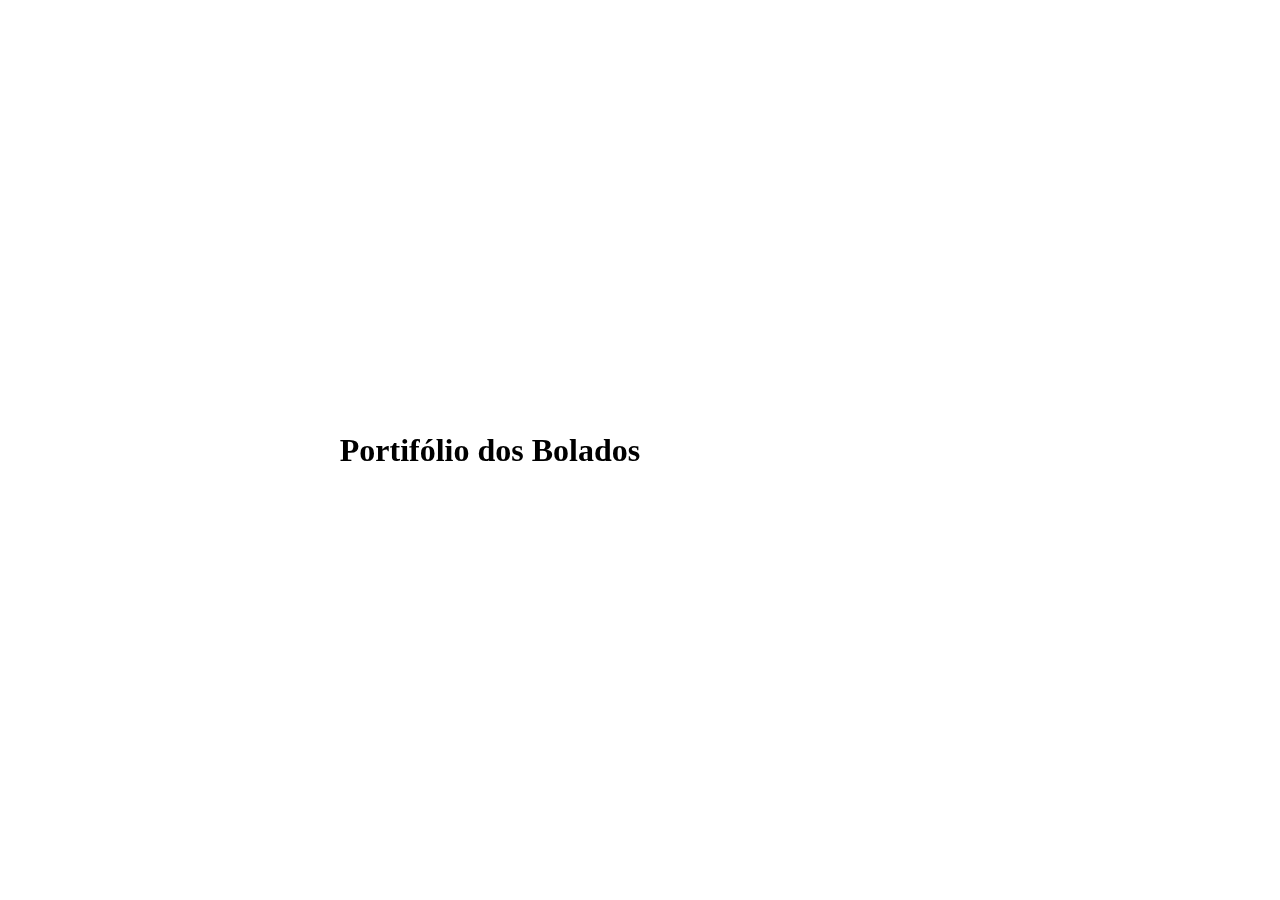
==== cursoJS/site portifolio/index.html @ d8a65c71 "update" ====
<!DOCTYPE html>
<html lang="en">
<head>
    <meta charset="UTF-8">
    <meta http-equiv="X-UA-Compatible" content="IE=edge">
    <meta name="viewport" content="width=device-width, initial-scale=1.0">
    <title>Nosso site</title>
    <style>
        body {
            margin: 0;
            padding: 0;
            font-family: "Big Shoulders Display", cursive;
            height: 100px;
        }
        .vid{
            width: 100%;
            height: 100%;
            overflow: hidden;
            display: flex;
            justify-content: center;
            align-items: center;
            position: fixed;
            top: 0;
            left: 0;
            object-fit: cover;
        }
        
    </style>
</head>
<body>
    
    <div class="vid">
        <H1>Portifólio dos Bolados</H1>
        <video autoplay muted loop src="C:\Users\joaop\Documents\downloads\home-bg-top.mp4">
            <source  type="video/mp4">
        </video>

    </div>
</body>
</html>
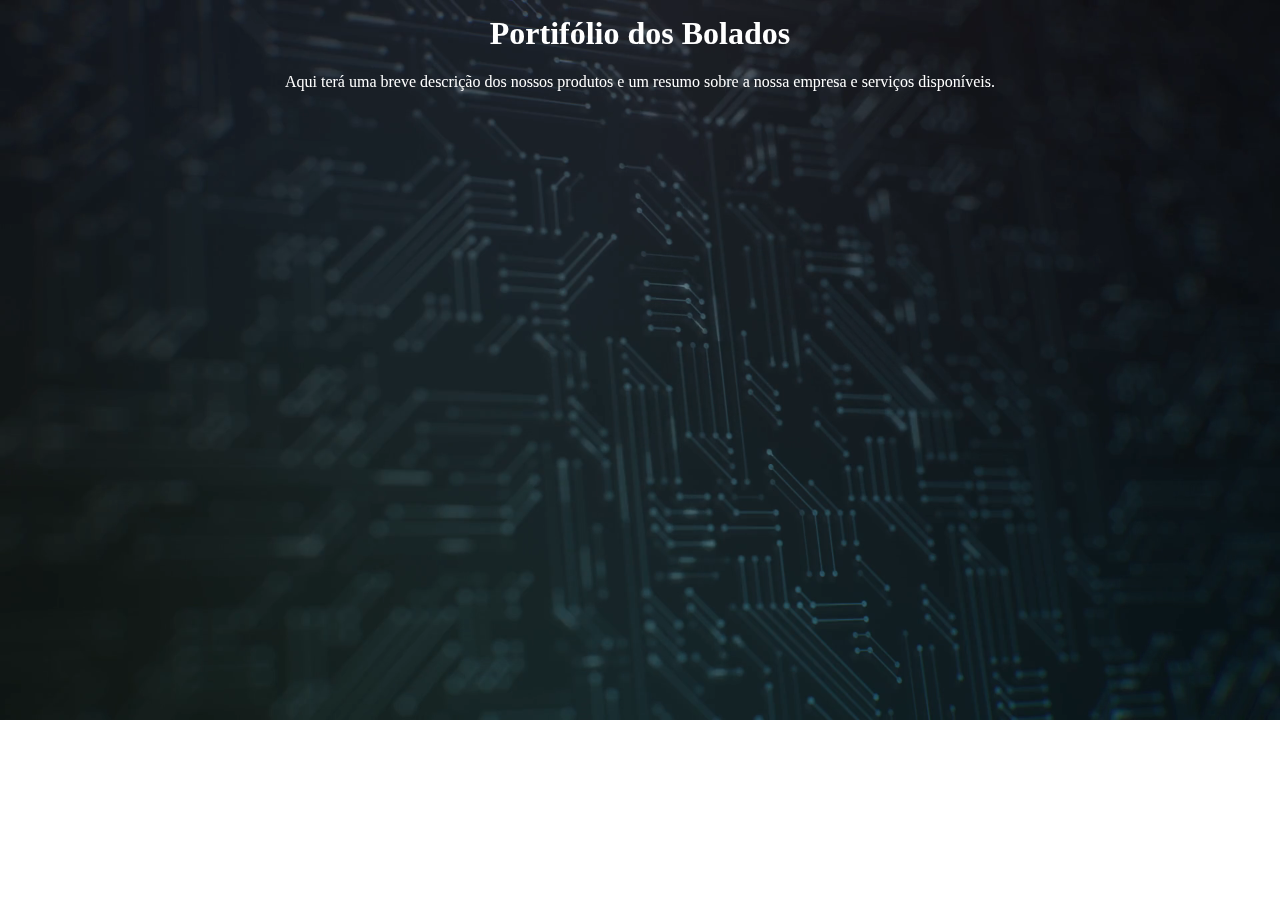
==== commit b1fe7f5f: "update" ====
--- a/cursoJS/site portifolio/index.html
+++ b/cursoJS/site portifolio/index.html
@@ -19,21 +19,37 @@
             display: flex;
             justify-content: center;
             align-items: center;
+            
+        }
+        .vid video {
             position: fixed;
             top: 0;
             left: 0;
             object-fit: cover;
+            width: 100%;
+        }
+        .vid .content {
+            position: relative;
+            z-index: 1;
+            max-width: 1000px;
+            margin: 0 auto;
+            text-align: center;
+            color: white;
         }
         
     </style>
 </head>
 <body>
-    
     <div class="vid">
-        <H1>Portifólio dos Bolados</H1>
-        <video autoplay muted loop src="C:\Users\joaop\Documents\downloads\home-bg-top.mp4">
-            <source  type="video/mp4">
+        
+        <video autoplay muted loop >
+            <source src="videos/home-bg-top.mp4" type="video/mp4">
         </video>
+        <div class="content">
+            <h1>Portifólio dos Bolados</h1>
+            <p>Aqui terá uma breve descrição dos nossos produtos e 
+                um resumo sobre a nossa empresa e serviços disponíveis.</p>
+        </div>
 
     </div>
 </body>
